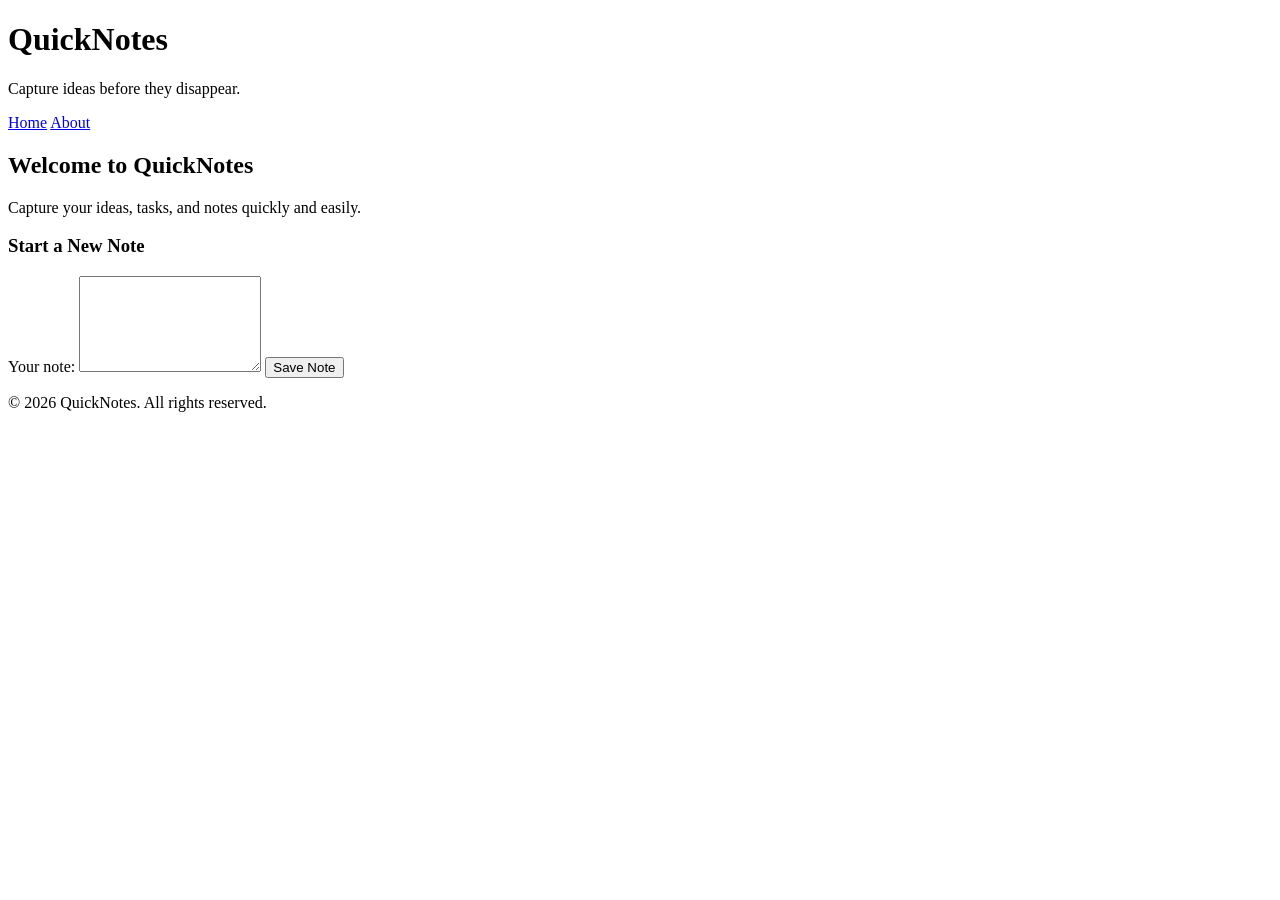
==== index.html @ 79bd7168 "Day 1 assignment" ====
<!DOCTYPE html>
<html lang="en">
  <head>
    <meta charset="UTF-8" />
    <meta name="viewport" content="width=device-width, initial-scale=1.0" />
    <title>QuickNotes</title>
  </head>
  <body>
    <header>
      <h1>QuickNotes</h1>
      <p>Capture ideas before they disappear.</p>
      <nav>
        <a href="index.html">Home</a>
        <a href="about.html">About</a>
      </nav>
    </header>

    <main>
  <h2>Welcome to QuickNotes</h2>
  <p>Capture your ideas, tasks, and notes quickly and easily.</p>

  <section>
    <h3>Start a New Note</h3>
    <form>
      <label for="note">Your note:</label>
      <textarea id="note" name="note" rows="6"></textarea>
      <button type="submit">Save Note</button>
    </form>
  </section>
</main>



      <footer>
        <p>&copy; 2026 QuickNotes. All rights reserved.</p>
      </footer>
      
    </body>
    </html>
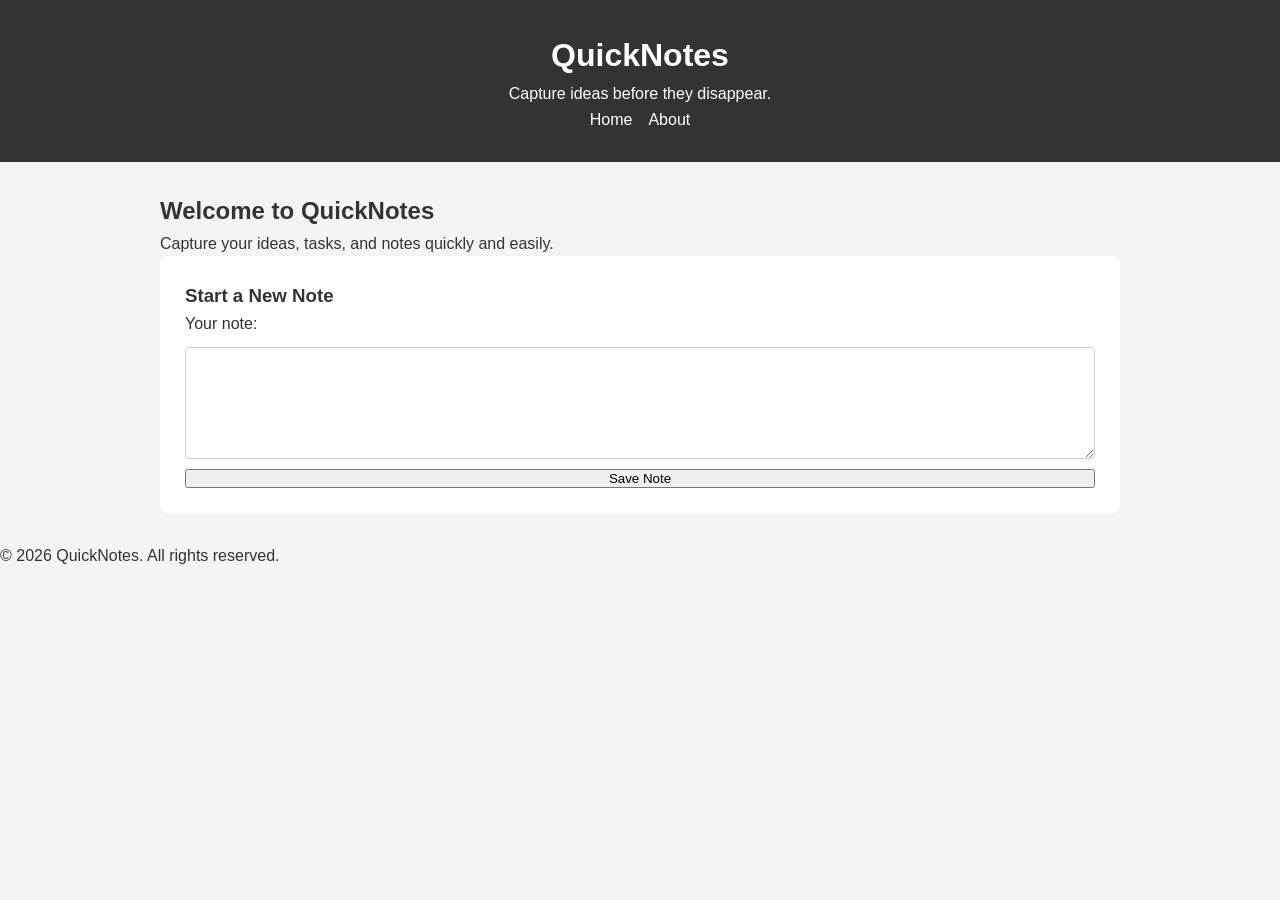
==== commit 1c650cb2: "Day 2 assignment" ====
--- a/index.html
+++ b/index.html
@@ -4,6 +4,7 @@
     <meta charset="UTF-8" />
     <meta name="viewport" content="width=device-width, initial-scale=1.0" />
     <title>QuickNotes</title>
+    <link rel="stylesheet" href="style.css">
   </head>
   <body>
     <header>
--- a/style.css
+++ b/style.css
@@ -0,0 +1,103 @@
+* {
+    box-sizing: border-box;
+    margin: 0;
+    padding: 0;
+}
+body {
+    font-family: Arial, sans-serif;
+    line-height: 1.6;
+    background-color: #f4f4f4;
+    color: #333;
+}
+header {
+    background-color: #333;
+    color: white;
+    text-align: center;
+    padding: 30px 20px;
+}
+nav {
+    display: flex;
+    justify-content: center;
+    gap: 16px;
+}
+nav a {
+    color: white;
+    text-decoration: none;
+}
+nav a:hover {
+    text-decoration: underline;
+}
+main {
+    max-width: 1000px;
+    margin: 30px auto;
+    padding: 0 20px;
+}
+section {
+    background-color: white;
+    padding: 25px;
+    margin-bottom: 20px;
+    border-radius: 8px;
+}
+.features {
+    display: grid;
+    grid-template-columns: repeat(auto-fit, minmax(180px, 1fr));
+    gap: 20px;
+    list-style: none;
+}
+.features li {
+    background-color: #f9f9f9;
+    padding: 20px;
+    border: 1px solid #ddd;
+    border-radius: 8px;
+}
+table {
+    width: 100%;
+    border-collapse: collapse;
+}
+
+th,
+td {
+    border: 1px solid #ccc;
+    padding: 12px;
+    text-align: left;
+}
+
+th {
+    background-color: #333;
+    color: white;
+}
+form {
+    display: flex;
+    flex-direction: column;
+    gap: 10px;
+}
+input,
+textarea {
+    width: 100%;
+    padding: 10px;
+    border: 1px solid #ccc;
+    border-radius: 4px;
+}
+input,
+textarea {
+    width: 100%;
+    padding: 10px;
+    border: 1px solid #ccc;
+    border-radius: 4px;
+}
+button:hover {
+    opacity: 0.8;
+}
+@media (max-width: 600px) {
+    header {
+        padding: 20px 10px;
+    }
+
+    header h1 {
+        font-size: 24px;
+    }
+
+    main {
+        padding: 0 10px;
+    }
+}
